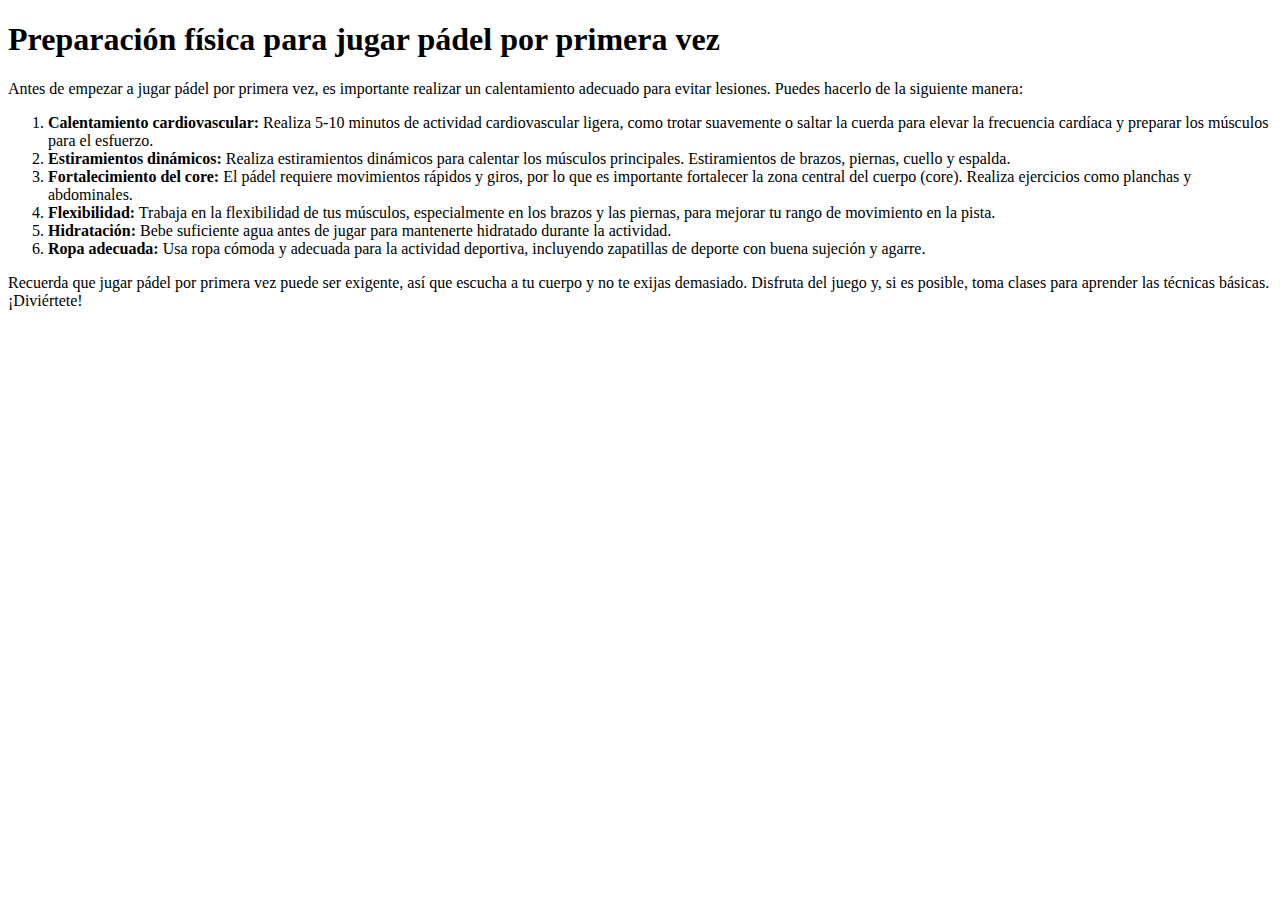
==== index.html @ 047f5267 "Add files via upload" ====
<!DOCTYPE html>
<html>
<head>
    <meta charset="UTF-8">
    <title>Preparación física para jugar pádel</title>
</head>
<body>
    <h1>Preparación física para jugar pádel por primera vez</h1>
    <p>Antes de empezar a jugar pádel por primera vez, es importante realizar un calentamiento adecuado para evitar lesiones. Puedes hacerlo de la siguiente manera:</p>
    <ol>
        <li><strong>Calentamiento cardiovascular:</strong> Realiza 5-10 minutos de actividad cardiovascular ligera, como trotar suavemente o saltar la cuerda para elevar la frecuencia cardíaca y preparar los músculos para el esfuerzo.</li>
        <li><strong>Estiramientos dinámicos:</strong> Realiza estiramientos dinámicos para calentar los músculos principales. Estiramientos de brazos, piernas, cuello y espalda.</li>
        <li><strong>Fortalecimiento del core:</strong> El pádel requiere movimientos rápidos y giros, por lo que es importante fortalecer la zona central del cuerpo (core). Realiza ejercicios como planchas y abdominales.</li>
        <li><strong>Flexibilidad:</strong> Trabaja en la flexibilidad de tus músculos, especialmente en los brazos y las piernas, para mejorar tu rango de movimiento en la pista.</li>
        <li><strong>Hidratación:</strong> Bebe suficiente agua antes de jugar para mantenerte hidratado durante la actividad.</li>
        <li><strong>Ropa adecuada:</strong> Usa ropa cómoda y adecuada para la actividad deportiva, incluyendo zapatillas de deporte con buena sujeción y agarre.</li>
    </ol>  
    <p>Recuerda que jugar pádel por primera vez puede ser exigente, así que escucha a tu cuerpo y no te exijas demasiado. Disfruta del juego y, si es posible, toma clases para aprender las técnicas básicas. ¡Diviértete!</p>
</body>
</html>
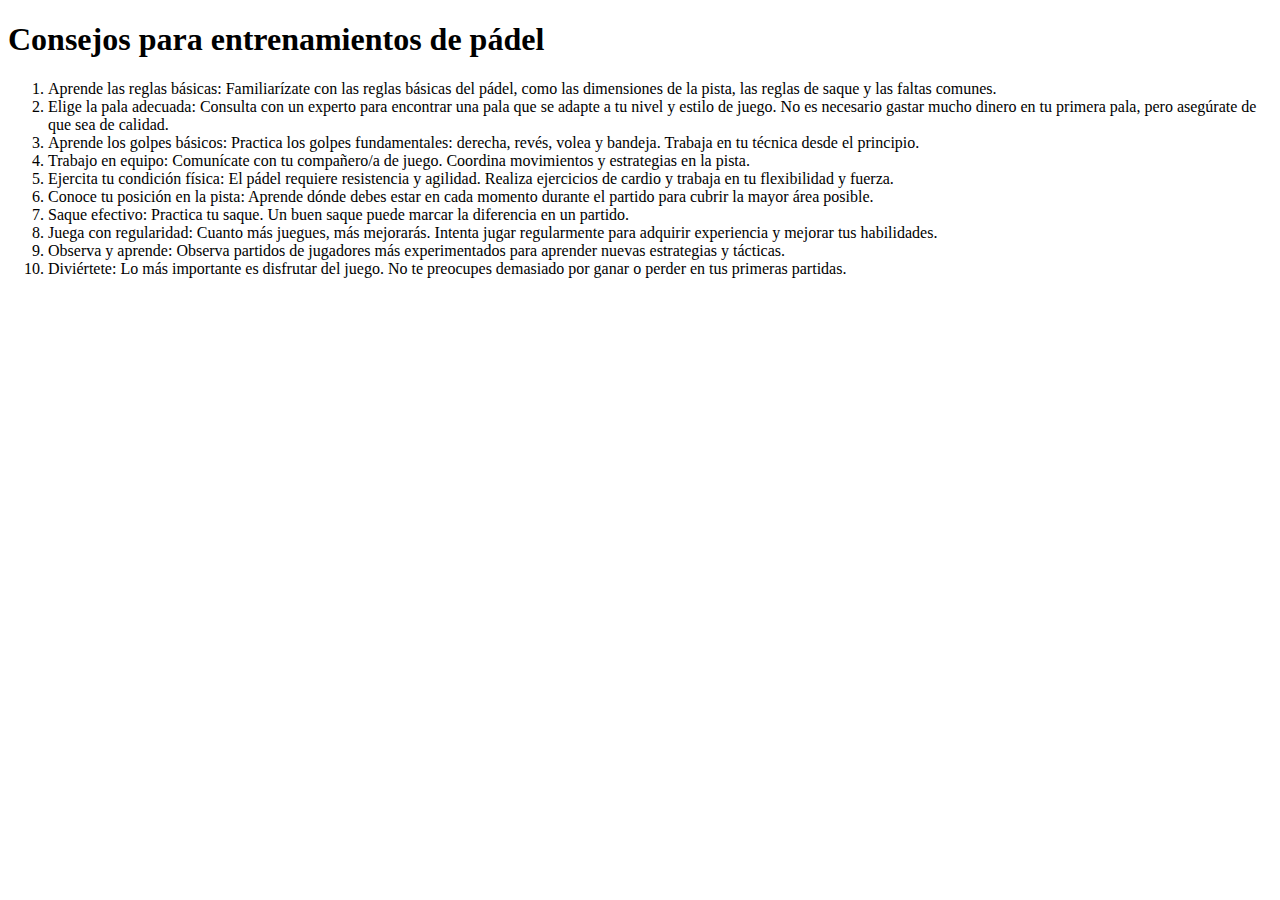
==== commit b1cb2020: "Add files via upload" ====
--- a/index.html
+++ b/index.html
@@ -1,20 +1,21 @@
 <!DOCTYPE html>
 <html>
 <head>
-    <meta charset="UTF-8">
-    <title>Preparación física para jugar pádel</title>
+    <title>Consejos para entrenamientos de pádel</title>
 </head>
 <body>
-    <h1>Preparación física para jugar pádel por primera vez</h1>
-    <p>Antes de empezar a jugar pádel por primera vez, es importante realizar un calentamiento adecuado para evitar lesiones. Puedes hacerlo de la siguiente manera:</p>
+    <h1>Consejos para entrenamientos de pádel</h1>
     <ol>
-        <li><strong>Calentamiento cardiovascular:</strong> Realiza 5-10 minutos de actividad cardiovascular ligera, como trotar suavemente o saltar la cuerda para elevar la frecuencia cardíaca y preparar los músculos para el esfuerzo.</li>
-        <li><strong>Estiramientos dinámicos:</strong> Realiza estiramientos dinámicos para calentar los músculos principales. Estiramientos de brazos, piernas, cuello y espalda.</li>
-        <li><strong>Fortalecimiento del core:</strong> El pádel requiere movimientos rápidos y giros, por lo que es importante fortalecer la zona central del cuerpo (core). Realiza ejercicios como planchas y abdominales.</li>
-        <li><strong>Flexibilidad:</strong> Trabaja en la flexibilidad de tus músculos, especialmente en los brazos y las piernas, para mejorar tu rango de movimiento en la pista.</li>
-        <li><strong>Hidratación:</strong> Bebe suficiente agua antes de jugar para mantenerte hidratado durante la actividad.</li>
-        <li><strong>Ropa adecuada:</strong> Usa ropa cómoda y adecuada para la actividad deportiva, incluyendo zapatillas de deporte con buena sujeción y agarre.</li>
-    </ol>  
-    <p>Recuerda que jugar pádel por primera vez puede ser exigente, así que escucha a tu cuerpo y no te exijas demasiado. Disfruta del juego y, si es posible, toma clases para aprender las técnicas básicas. ¡Diviértete!</p>
+        <li>Aprende las reglas básicas: Familiarízate con las reglas básicas del pádel, como las dimensiones de la pista, las reglas de saque y las faltas comunes.</li>
+        <li>Elige la pala adecuada: Consulta con un experto para encontrar una pala que se adapte a tu nivel y estilo de juego. No es necesario gastar mucho dinero en tu primera pala, pero asegúrate de que sea de calidad.</li>
+        <li>Aprende los golpes básicos: Practica los golpes fundamentales: derecha, revés, volea y bandeja. Trabaja en tu técnica desde el principio.</li>
+        <li>Trabajo en equipo: Comunícate con tu compañero/a de juego. Coordina movimientos y estrategias en la pista.</li>
+        <li>Ejercita tu condición física: El pádel requiere resistencia y agilidad. Realiza ejercicios de cardio y trabaja en tu flexibilidad y fuerza.</li>
+        <li>Conoce tu posición en la pista: Aprende dónde debes estar en cada momento durante el partido para cubrir la mayor área posible.</li>
+        <li>Saque efectivo: Practica tu saque. Un buen saque puede marcar la diferencia en un partido.</li>
+        <li>Juega con regularidad: Cuanto más juegues, más mejorarás. Intenta jugar regularmente para adquirir experiencia y mejorar tus habilidades.</li>
+        <li>Observa y aprende: Observa partidos de jugadores más experimentados para aprender nuevas estrategias y tácticas.</li>
+        <li>Diviértete: Lo más importante es disfrutar del juego. No te preocupes demasiado por ganar o perder en tus primeras partidas.</li>
+    </ol>
 </body>
 </html>